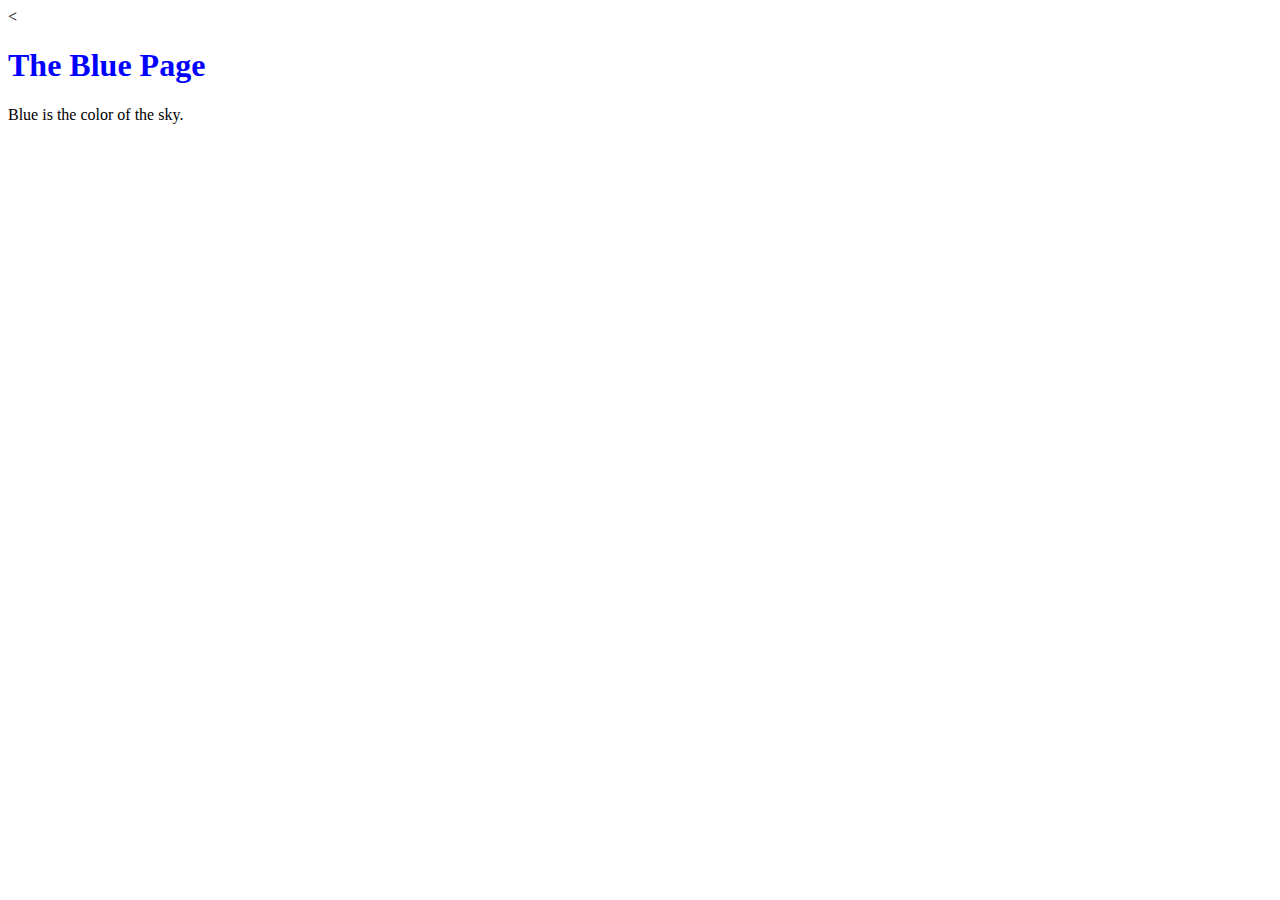
==== blue.html @ 288d9b0f "Create blue an orage page..." ====
<<!DOCTYPE html>
<html lang="en">
<head>
    
    
    <title>The Blue Page</title>
    <meta charset="UTF-8">
</head>
<body>
        <h1 style="color: #00F">The Blue Page</h1>
        <p>Blue is the color of the sky.</p>
    </body> 
</html>
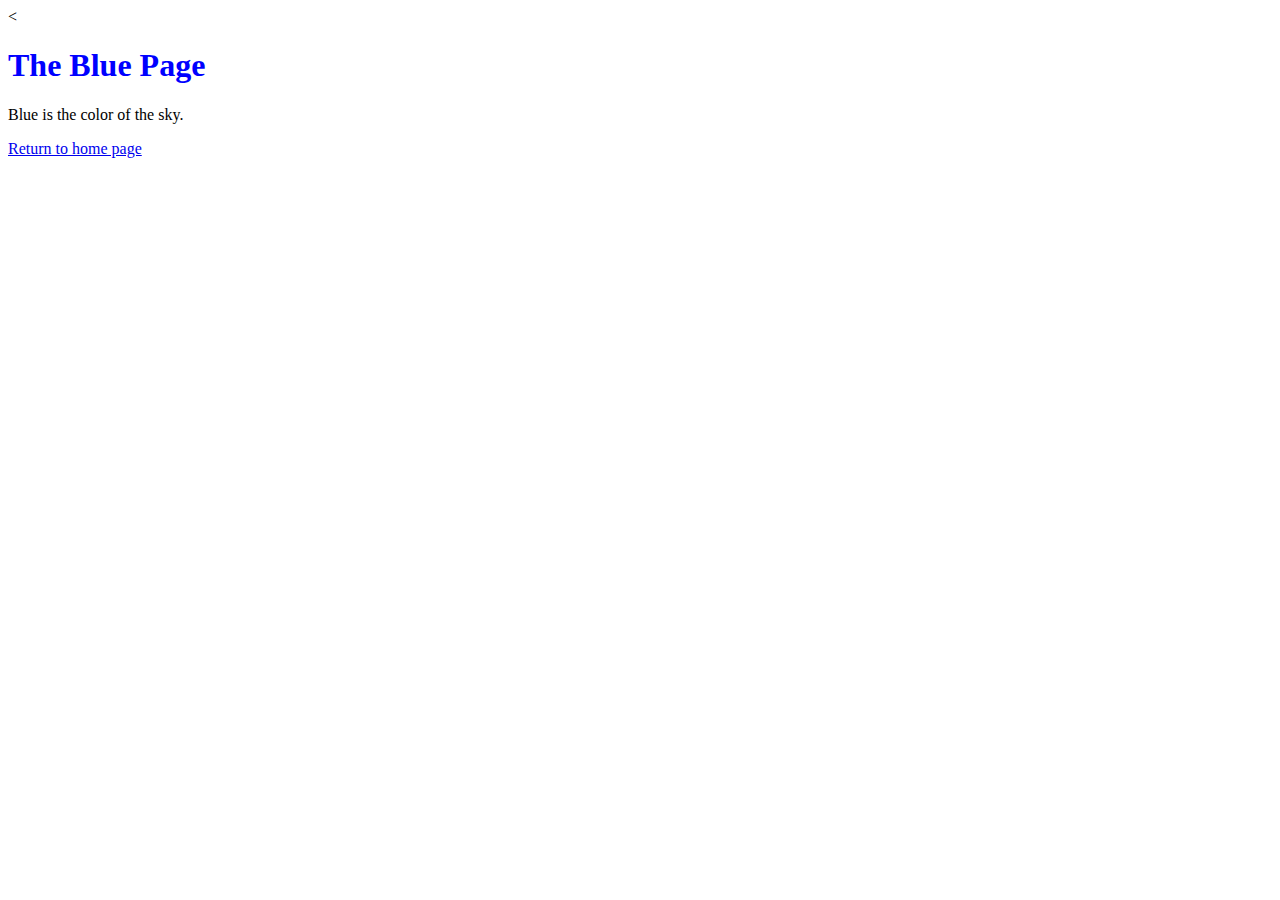
==== commit 59fdfba1: "Add navigation links" ====
--- a/blue.html
+++ b/blue.html
@@ -9,5 +9,6 @@
 <body>
         <h1 style="color: #00F">The Blue Page</h1>
         <p>Blue is the color of the sky.</p>
+        <p><a href="index.html">Return to home page</a></p>
     </body> 
 </html>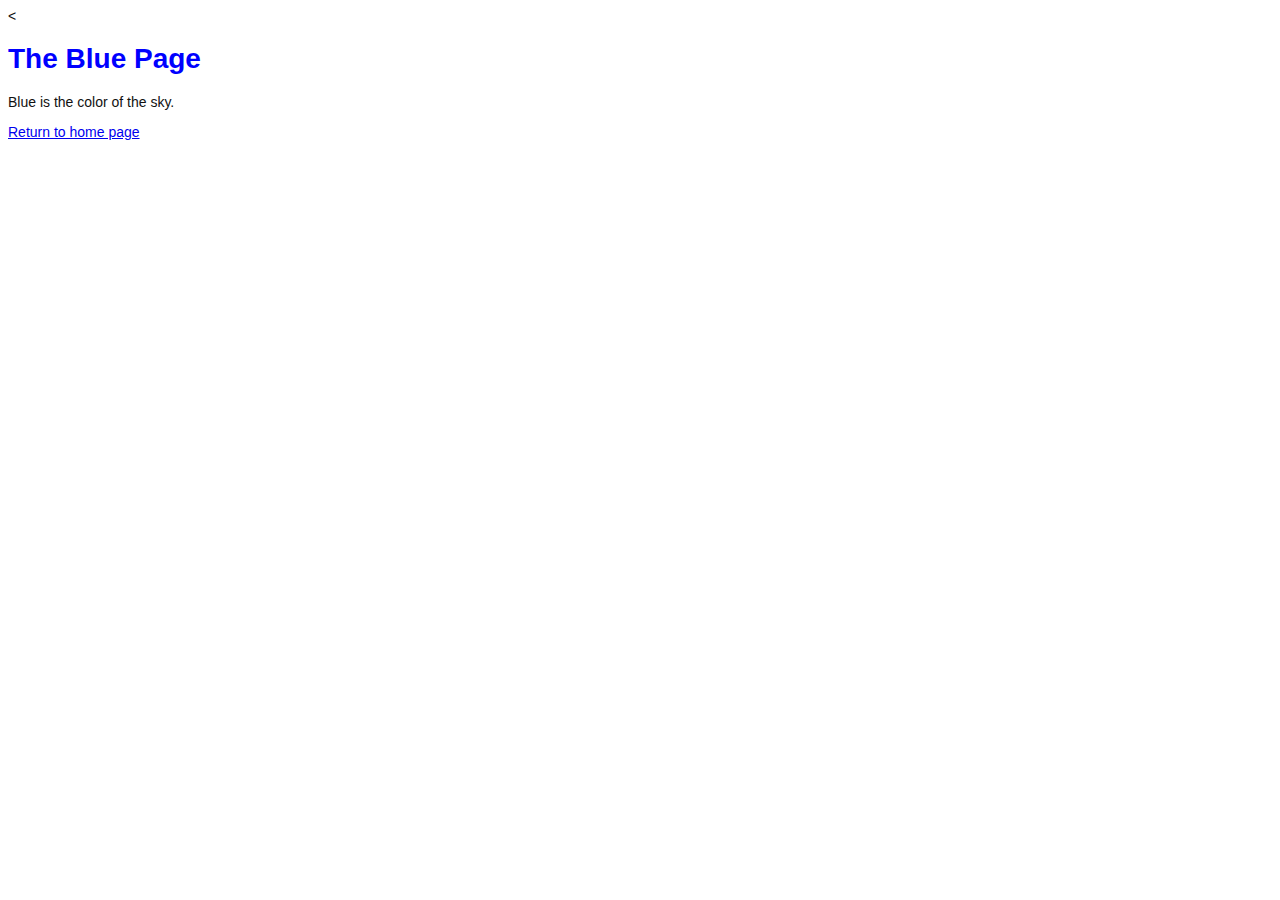
==== commit 25ec5db2: "Link HTML pages to StyteSheet" ====
--- a/blue.html
+++ b/blue.html
@@ -4,6 +4,8 @@
     
     
     <title>The Blue Page</title>
+    <link rel="stylesheet" href="style.css" />
+    
     <meta charset="UTF-8">
 </head>
 <body>
--- a/style.css
+++ b/style.css
@@ -0,0 +1,13 @@
+body {
+    padding: 20 px;
+    font-family: Verdana, Aria, Helvetica, sans-ser;
+    font-size: 14px;
+    color: #111;
+
+}
+p, ul{
+    margin-bottom: 10px;
+}
+ul{
+    margin-left: 20px;
+}